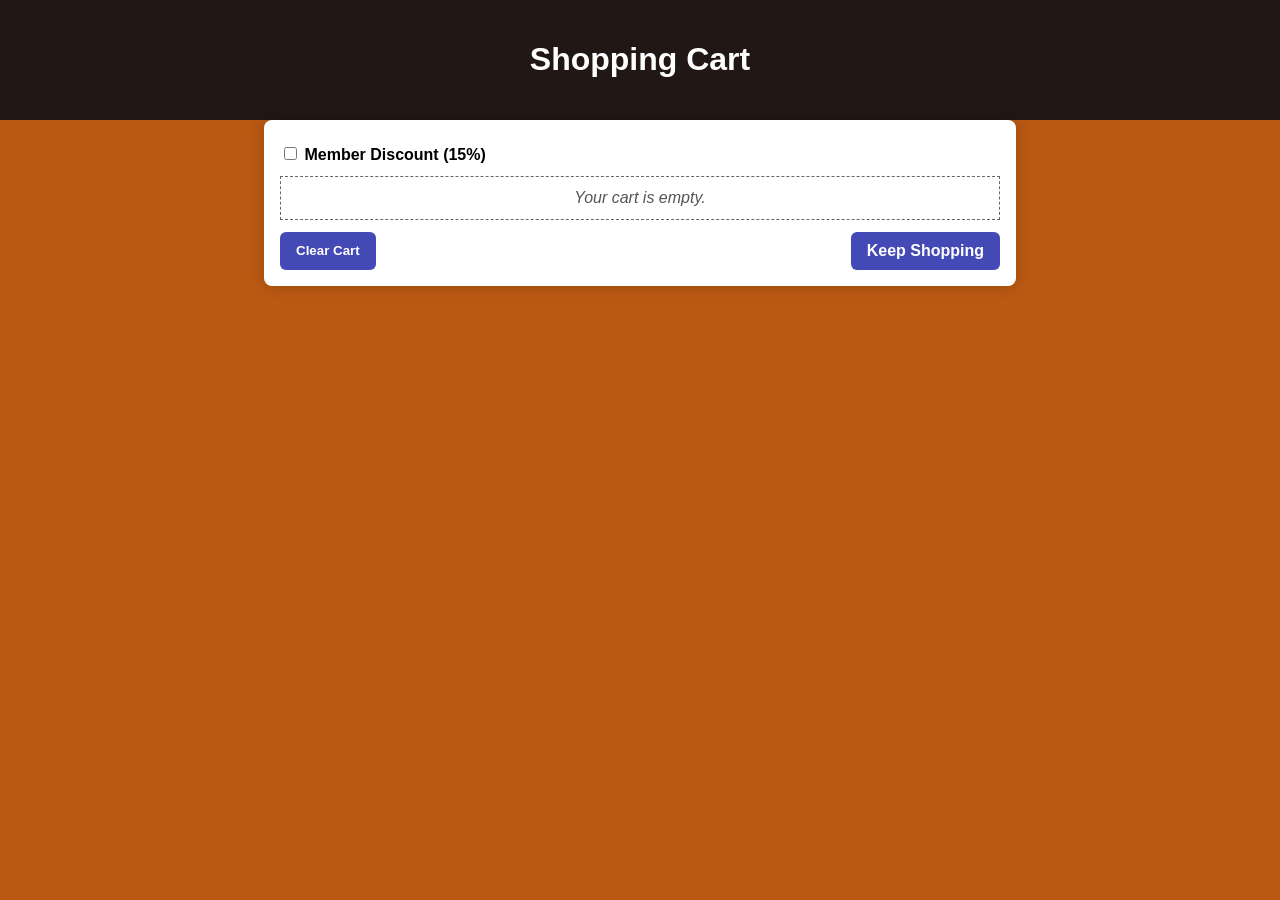
==== html/cart.html @ 38daa7f2 "shopping cart" ====
<!DOCTYPE html>
<html lang="en">
<head>
  <meta charset="utf-8">
  <meta name="robots" content="noindex, nofollow">
  <meta name="viewport" content="width=device-width, initial-scale=1">
  <link rel="stylesheet" href="../css/style.css">
  <title>Museum Cart</title>
  <style>
    /* minimal on-page styles for clarity; move to your CSS later if you want */
    main { max-width: 720px; margin: 0 auto; padding: 16px; }
    .controls { margin: 8px 0 12px; }
    .empty { padding: 12px; border: 1px dashed #666; font-style: italic; }
    pre#summary { background: #f8f8f8; padding: 12px; font-family: ui-monospace, SFMono-Regular, Menlo, Consolas, monospace; }
    .actions { margin-top: 12px; display: flex; gap: 8px; }
  </style>
</head>
<body>
  <header>
    <h1>Shopping Cart</h1>
  </header>

  <main>
    <!-- NEW CONTROLS (Cart page only) -->
    <div class="controls">
      <label><input type="checkbox" id="memberToggle"> Member Discount (15%)</label>
    </div>

    <!-- STATES & OUTPUT AREAS -->
    <div id="emptyMsg" class="empty" hidden>Your cart is empty.</div>
    <div id="items" hidden></div>
    <pre id="summary" hidden></pre>

    <!-- BASIC ACTIONS -->
    <div class="actions">
      <button id="clearBtn">Clear Cart</button>
      <a href="shop.html">Keep Shopping</a>
    </div>
  </main>

  <script>
  /* =================== PIPE FROM shop.html (leave as-is) =================== */
  // shop.html must write items with: data-id, data-name, data-price, data-image
  // addToCart(btn) should push objects { id, name, unitPrice, qty, image } to localStorage

  const CART_KEY = 'museumCartV1'; // MUST match shop.html

  function readCart(){
    try { return JSON.parse(localStorage.getItem(CART_KEY)) || []; }
    catch { return []; }
  }
  function writeCart(cart){
    localStorage.setItem(CART_KEY, JSON.stringify(cart));
  }
  /* ================= END PIPE ============================================= */


  /* ====================== UTILITIES & CONSTANTS =========================== */
  // Currency with parentheses for negatives
  function money(n){
    const sign = n < 0 ? -1 : 1;
    const s = '$' + Math.abs(n).toFixed(2);
    return sign < 0 ? '('+s+')' : s;
  }

  // Spec constants
  const TAX_RATE = 0.102;
  const MEMBER_DISCOUNT_RATE = 0.15;
  const SHIPPING_RATE = 25.00;
  const VOLUME_TIERS = [
    [0.00, 49.99, 0.00],
    [50.00, 99.99, 0.05],
    [100.00, 199.99, 0.10],
    [200.00, Infinity, 0.15]
  ];

  // Return the volume discount rate given an item total
  function volumeRate(total){
    for (const [min,max,rate] of VOLUME_TIERS){
      if (total >= min && total <= max) return rate;
    }
    return 0;
  }

  // Remove a line item entirely (qty=0 => drop row)
  function removeItem(id){
    const next = readCart().filter(it => it.id !== id);
    writeCart(next);
    render();
  }

  // Clear cart = initial state (cart empty, member unchecked)
  function clearCart(){
    writeCart([]);
    document.getElementById('memberToggle').checked = false;
    render();
  }
  /* ================== END UTILITIES & CONSTANTS =========================== */


  /* ====================== STUDENT WORK STARTS HERE =========================
     IMPLEMENT render() to mirror the commission assignment:

     1) Load cart from readCart(); keep only items with qty > 0 and unitPrice > 0
     2) If empty → show #emptyMsg and hide #items and #summary
     3) Build a text-only list in #items:
           Example line: "2 × Celestial Inkstone               $29.90"
           Include a small Remove button per line that calls removeItem(id)
     4) Math (single-discount rule):
           ItemTotal = sum(unitPrice * qty)
           If Member checked AND Volume tier would apply → PROMPT user to choose:
             "Only one discount may be applied. Type 'M' for Member or 'V' for Volume:"
             Apply only the chosen one; set the other to $0.00
           Else apply Member OR Volume (not both)
           Subtotal = ItemTotal − AppliedDiscount + SHIPPING_RATE
           TaxAmount = Subtotal * TAX_RATE
           InvoiceTotal = Subtotal + TaxAmount
     5) Write a single summary block to #summary (like commission):
           Subtotal of Items
           Volume Discount
           Member Discount
           Shipping
           Subtotal (Taxable)
           Tax Rate %   (as a percentage text)
           Tax Amount $ (as currency)
           Invoice Total
     6) Recompute (call render()) after:
           - Member checkbox change
           - Clear Cart
           - Remove line item

     KEEP IT SIMPLE: text output only, one render pass.
  ========================================================================= */
  
  function render(){
    const itemsDiv   = document.getElementById('items');
    const summaryPre = document.getElementById('summary');
    const emptyMsg   = document.getElementById('emptyMsg');
    const isMember   = document.getElementById('memberToggle').checked;

    let cart = readCart().filter(it => it.qty > 0 && it.unitPrice > 0);

    if(cart.length === 0){
      itemsDiv.hidden = true;
      summaryPre.hidden = true;
      emptyMsg.hidden = false;
      return;
    }

    itemsDiv.innerHTML = '';
    itemsDiv.hidden = false;
    emptyMsg.hidden = true;

    cart.forEach(it => {
      const line = document.createElement('div');
      line.className = 'line-item';
      const qtyName = `${it.qty} × ${it.name}`;
      const price = money(it.unitPrice * it.qty);
      line.innerHTML = `<span>${qtyName}</span><span>${price}</span>`;
      const btn = document.createElement('button');
      btn.textContent = 'Remove';
      btn.onclick = () => removeItem(it.id);
      line.appendChild(btn);
      itemsDiv.appendChild(line);
    });

    let itemTotal = cart.reduce((sum,it) => sum + it.unitPrice * it.qty, 0);
    let volumeDiscount = itemTotal * volumeRate(itemTotal);
    let memberDiscount = isMember ? itemTotal * MEMBER_DISCOUNT_RATE : 0;

    if(isMember && volumeDiscount > 0){
      const choice = prompt("Only one discount may be applied. Type 'M' for Member or 'V' for Volume:","M/V");
      if(choice){
        if(choice.toUpperCase() === 'M'){
          volumeDiscount = 0;
        } else {
          memberDiscount = 0;
        }
      }
    } else {
      if(isMember) volumeDiscount = 0;
      else memberDiscount = 0;
    }

    let subtotal = itemTotal - volumeDiscount - memberDiscount + SHIPPING_RATE;
    let taxAmount = subtotal * TAX_RATE;
    let invoiceTotal = subtotal + taxAmount;

    summaryPre.textContent =
  `Subtotal of Items:      ${money(itemTotal)}
  Volume Discount:        ${money(volumeDiscount)}
  Member Discount:        ${money(memberDiscount)}
  Shipping:               ${money(SHIPPING_RATE)}
  Subtotal (Taxable):     ${money(subtotal)}
  Tax Rate %:             ${(TAX_RATE*100).toFixed(1)}%
  Tax Amount $:           ${money(taxAmount)}
  Invoice Total:          ${money(invoiceTotal)}`;

    summaryPre.hidden = false;
  }

  document.getElementById('memberToggle').addEventListener('change', render);
  document.getElementById('clearBtn').addEventListener('click', clearCart);

  render();
  </script>

</body>
</html>
---- css/style.css ----
body {
    margin: 0;
    font-family: Arial, sans-serif;
    background-color: #06402B;
}

header {
    background-color: #211714;
    color: #e5aa70;
    padding: 20px;
    text-align: center;
}

nav button {
    margin: 5px;
    padding: 10px 20px;
    cursor: pointer;
}

.columns {
    display: flex;
    gap: 20px;
    padding: 20px;
}

.columns div {
    flex: 1;
    background-color: #ffffff;
    padding: 20px;
    border-radius: 5px;
}

footer {
    background-color: #ddd;
    text-align: center;
    padding: 5px;
}

.staff-profile {
    display: flex;
    align-items: center;
    gap: 20px;
    padding: 20px;
}

.staff-profile.reverse {
    flex-direction: row-reverse;
}

.staff-profile img {
    width: 550px;
    height: auto;
    border-radius: 6px;
}

.staff-text {
    max-width: 600px;
}

.staff-text h2 {
    color: #87ceeb;
}

.staff-text p {
    color: #ffff;
}

.columns div {
    line-height: 1.6;
}

.columns h2 {
    margin-bottom: 12px;
}

.columns p {
    margin-top: 0;
    margin-bottom: 16px;
}

.collection-section {
    padding: 30px;
}

.collection-item {
    display: flex;
    gap: 30px;
    margin-bottom: 40px;
    background-color: #ffffff;
    padding: 20px;
    border-radius: 6px;
}

.collection-item img {
    width: 400px;
    height: auto;
    border-radius: 6px;
}

.collection-text {
    max-width: 700px;
}

.collection-text h2 {
    color: #211714;
    margin-bottom: 10px;
}

.collection-text p {
    margin: 6px 0;
    color: #000000;
}

.collection-section h1 {
    color: #87ceeb;
    text-align: center;
    margin-bottom: 20px;
}

#anthropology h1 {
    color: #ffa07a;
}

.collection-text ul {
    margin: 6px 0 12px 20px;
    color: #000000;
}

.modal {
  position: fixed;
  top: 0;
  left: 0;
  width: 100vw;
  height: 100vh;
  background-color: rgba(0, 0, 0, 0.75);
  display: none;
  z-index: 9999;
}

.modal-content {
  background-color: #ffffff;
  margin: 5% auto;
  padding: 24px;
  width: 70%;
  max-width: 800px;
  border-radius: 8px;
  overflow-y: auto;
  max-height: 80vh;
}

.close-modal {
  float: right;
  font-size: 1.2rem;
  background: none;
  border: none;
  cursor: pointer;
}

.modal-item {
  display: none;
}

#histories {
    color: white;
}

#histories h2 {
    color: white;
    margin-top: 1rem;
    margin-bottom: 0.5rem;
}

#histories .history-item {
    display: flex;
    gap: 20px;
    flex-wrap: wrap;
    margin-bottom: 2rem;
}

#histories .history-item img {
    width: 300px;
    height: auto;
    border-radius: 6px;
    flex-shrink: 0;
}

#histories .history-item .interpretation {
    flex: 1;
    color: white;
}

#histories .history-item .other-content {
    width: 100%;
    margin-top: 10px;
    color: white;
}

/* Shopping Cart Styles */
body {
  background-color: #bb5913;
  font-family: Arial, sans-serif;
  margin: 0;
  padding: 0;
}

main {
  max-width: 720px;
  margin: 20px auto;
  padding: 16px;
  background-color: #fff;
  border-radius: 8px;
  box-shadow: 0 0 15px rgba(0,0,0,0.2);
}

h1 {
  text-align: center;
  color: #ffffff;
}

.controls {
  margin-bottom: 16px;
  font-weight: bold;
}

.empty {
  padding: 16px;
  border: 2px dashed #666;
  font-style: italic;
  text-align: center;
  color: #555;
}

#items {
  display: flex;
  flex-direction: column;
  gap: 12px;
}

.cart-item {
  display: flex;
  align-items: center;
  gap: 12px;
  padding: 12px;
  border: 1px solid #ddd;
  border-radius: 6px;
  background-color: #f9f9f9;
}

.cart-item img {
  width: 60px;
  height: auto;
  border-radius: 4px;
}

.cart-item .info {
  flex: 1;
}

.cart-item .info p {
  margin: 4px 0;
}

.cart-item .remove-btn {
  background-color: #e84118;
  border: none;
  color: #fff;
  padding: 6px 10px;
  cursor: pointer;
  border-radius: 4px;
  font-weight: bold;
}

.cart-item .remove-btn:hover {
  background-color: #c23616;
}

pre#summary {
  background: #f8f8f8;
  padding: 16px;
  font-family: ui-monospace, SFMono-Regular, Menlo, Consolas, monospace;
  border-radius: 6px;
  overflow-x: auto;
}

.actions {
  margin-top: 20px;
  display: flex;
  justify-content: space-between;
  gap: 12px;
}

.actions button, .actions a {
  padding: 10px 16px;
  text-decoration: none;
  color: #fff;
  background-color: #4349b5;
  border: none;
  border-radius: 6px;
  font-weight: bold;
  cursor: pointer;
  text-align: center;
}

.actions button:hover, .actions a:hover {
  background-color: #130f40;
}
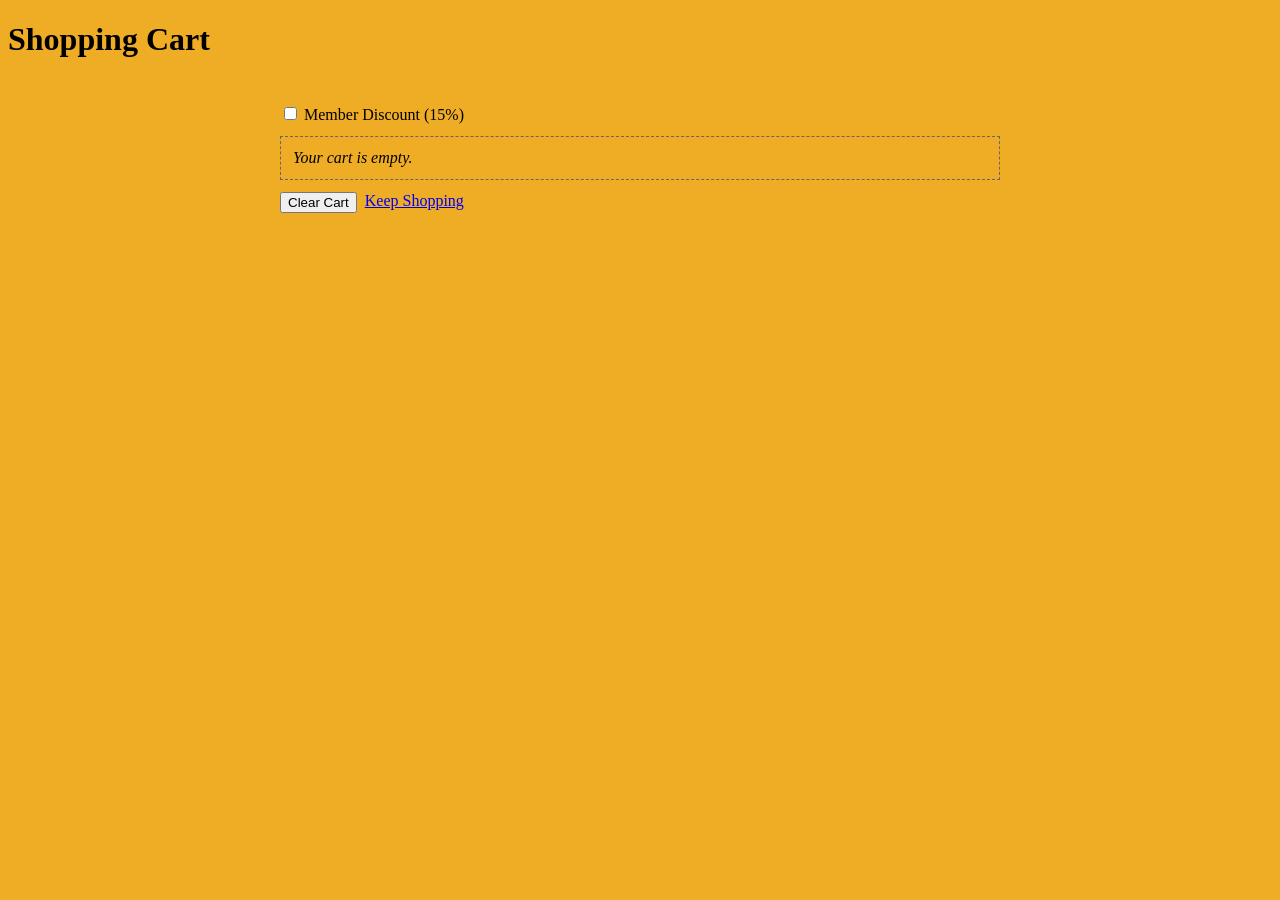
==== commit d8906bbd: "shopping cart backgroud change" ====
--- a/html/cart.html
+++ b/html/cart.html
@@ -4,14 +4,16 @@
   <meta charset="utf-8">
   <meta name="robots" content="noindex, nofollow">
   <meta name="viewport" content="width=device-width, initial-scale=1">
-  <link rel="stylesheet" href="../css/style.css">
   <title>Museum Cart</title>
   <style>
     /* minimal on-page styles for clarity; move to your CSS later if you want */
-    main { max-width: 720px; margin: 0 auto; padding: 16px; }
+    body {
+      background: #efac25;
+    }
+    main { max-width: 720px; margin: 0 auto; padding: 16px;}
     .controls { margin: 8px 0 12px; }
     .empty { padding: 12px; border: 1px dashed #666; font-style: italic; }
-    pre#summary { background: #f8f8f8; padding: 12px; font-family: ui-monospace, SFMono-Regular, Menlo, Consolas, monospace; }
+    pre#summary { background: #ffffff; padding: 12px; font-family: ui-monospace, SFMono-Regular, Menlo, Consolas, monospace; }
     .actions { margin-top: 12px; display: flex; gap: 8px; }
   </style>
 </head>
